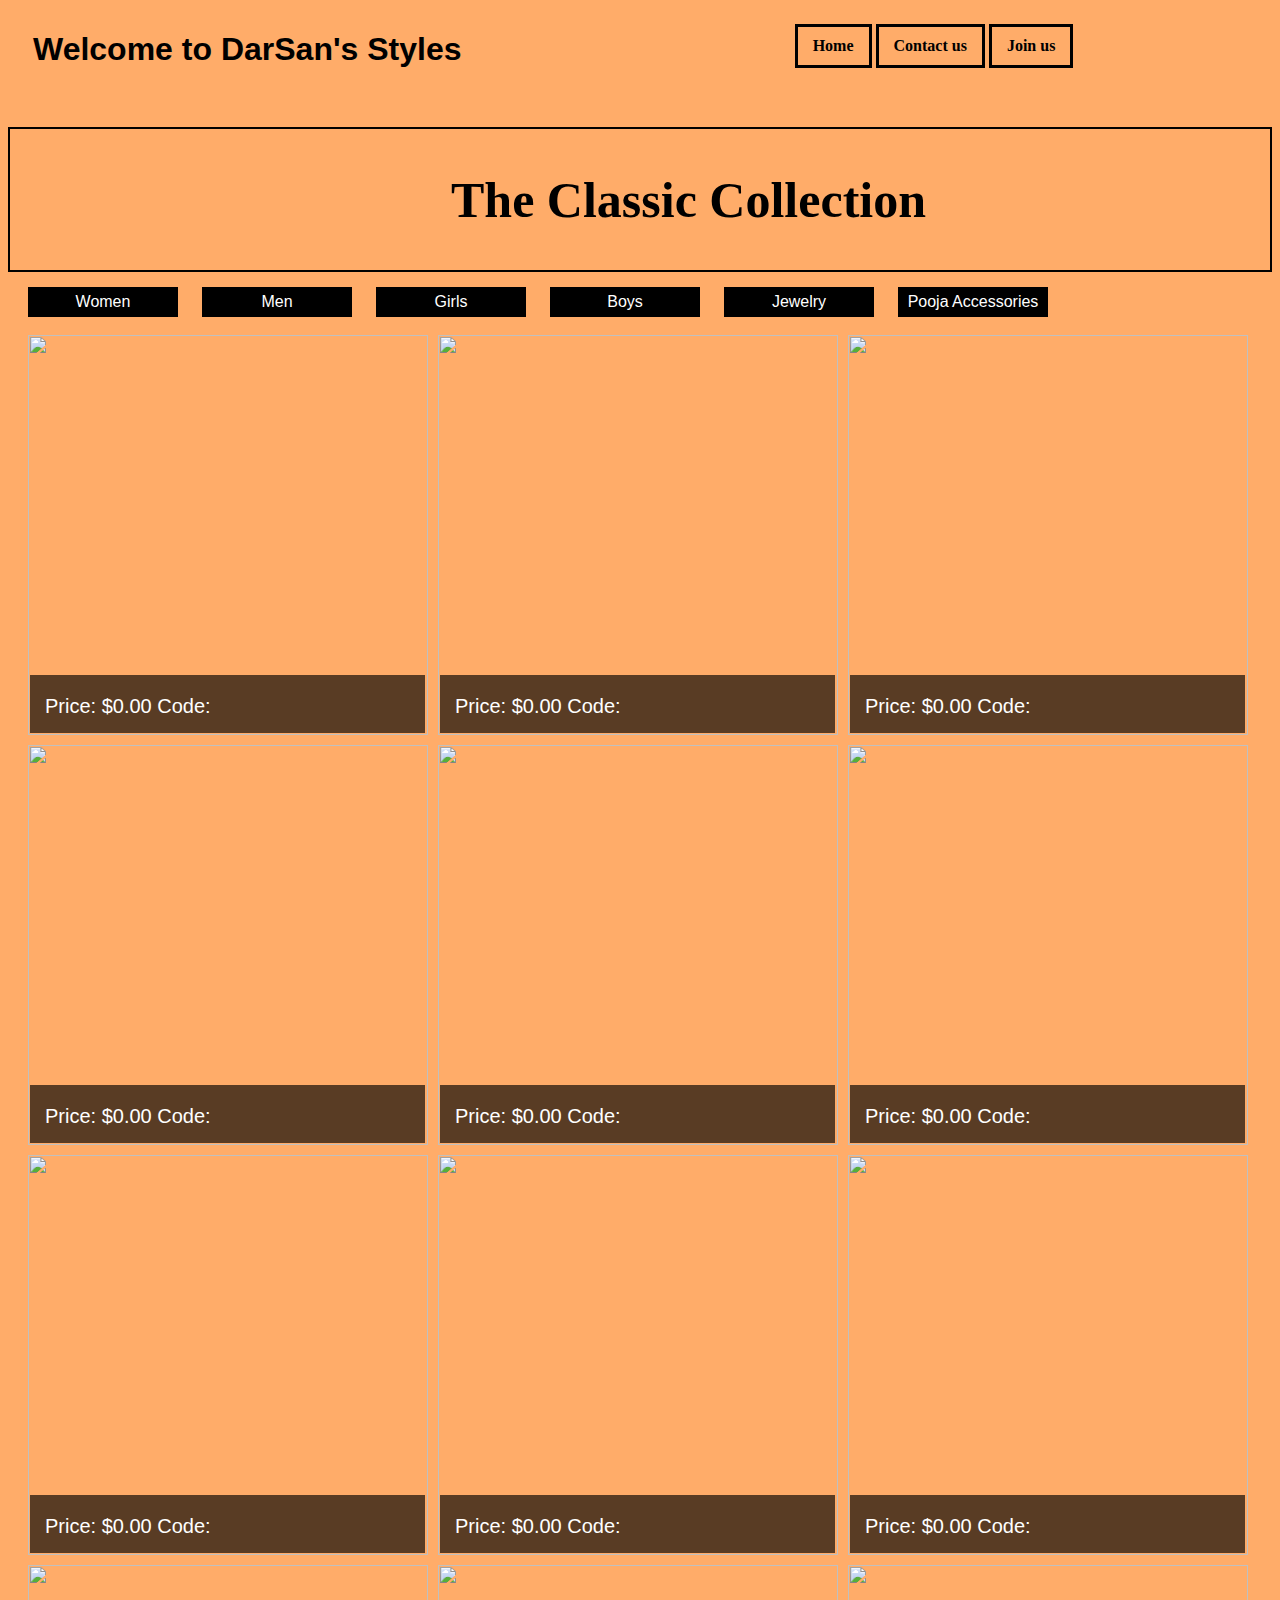
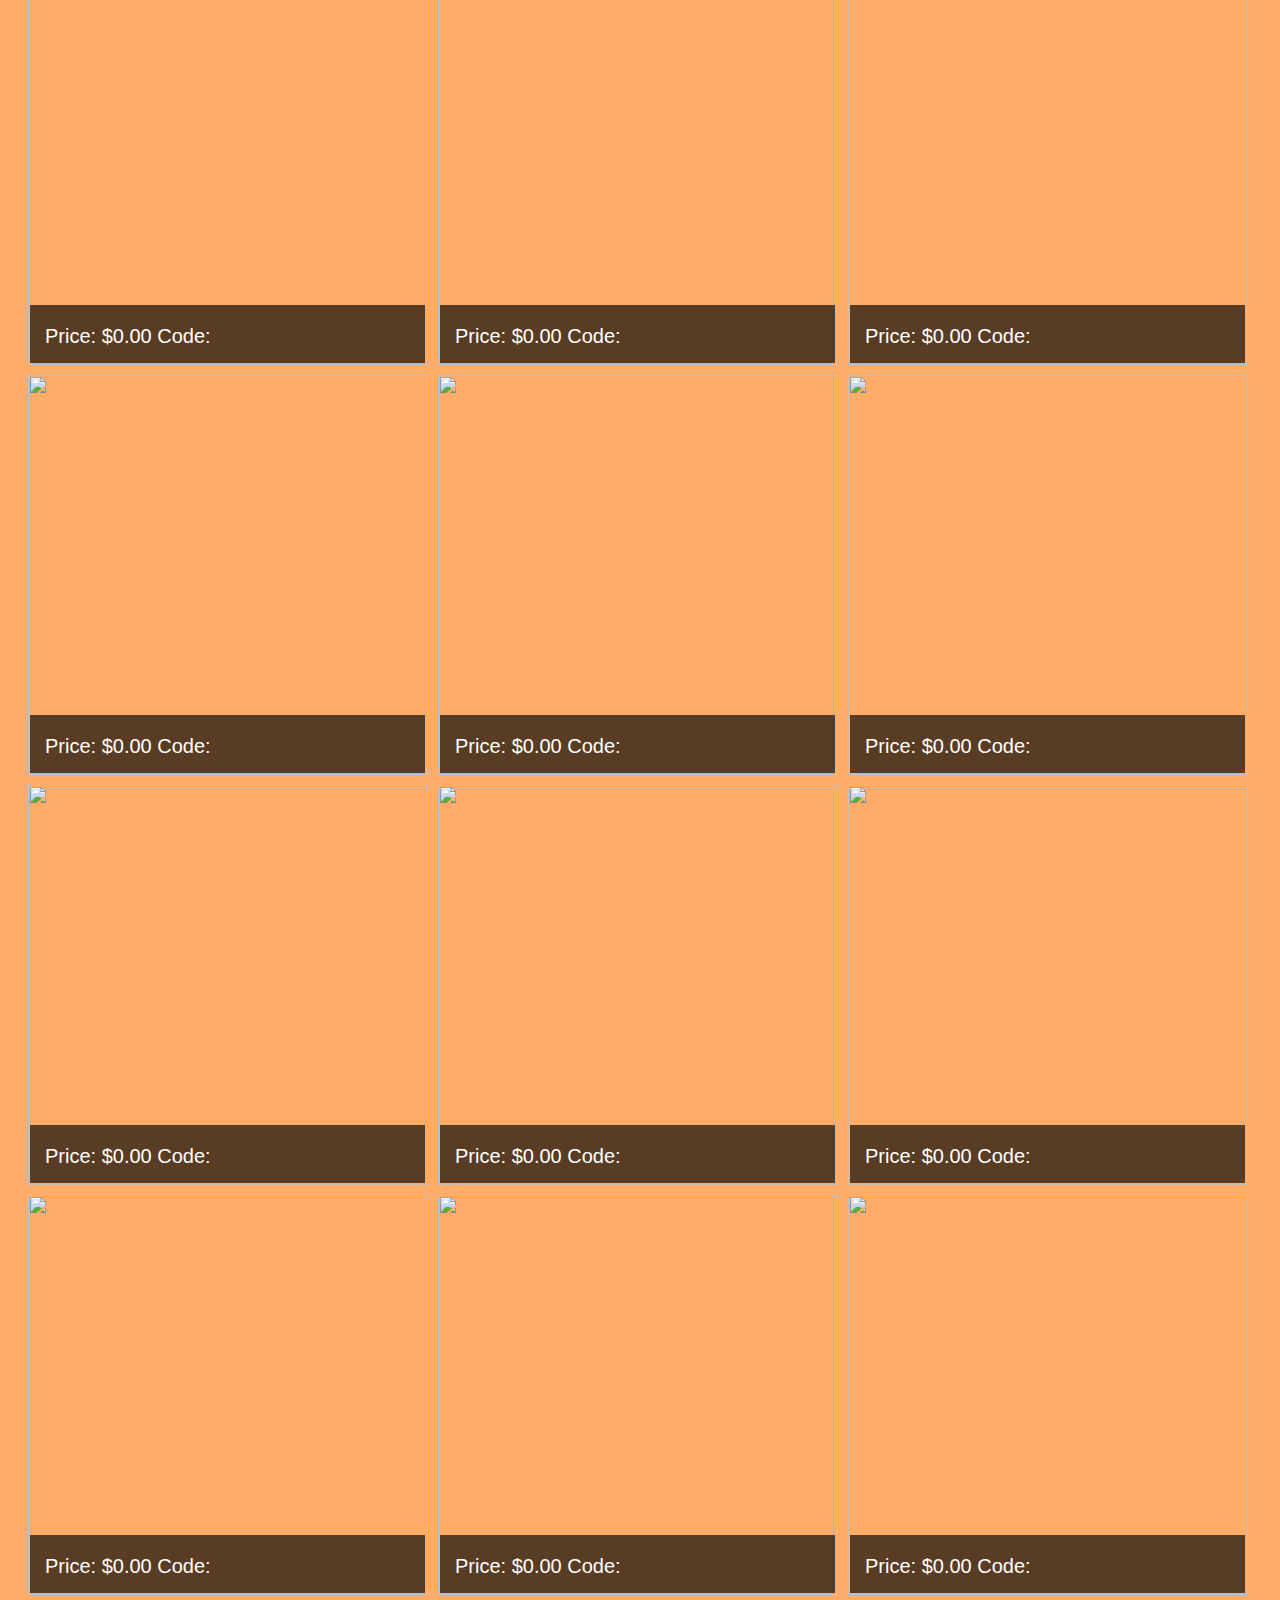
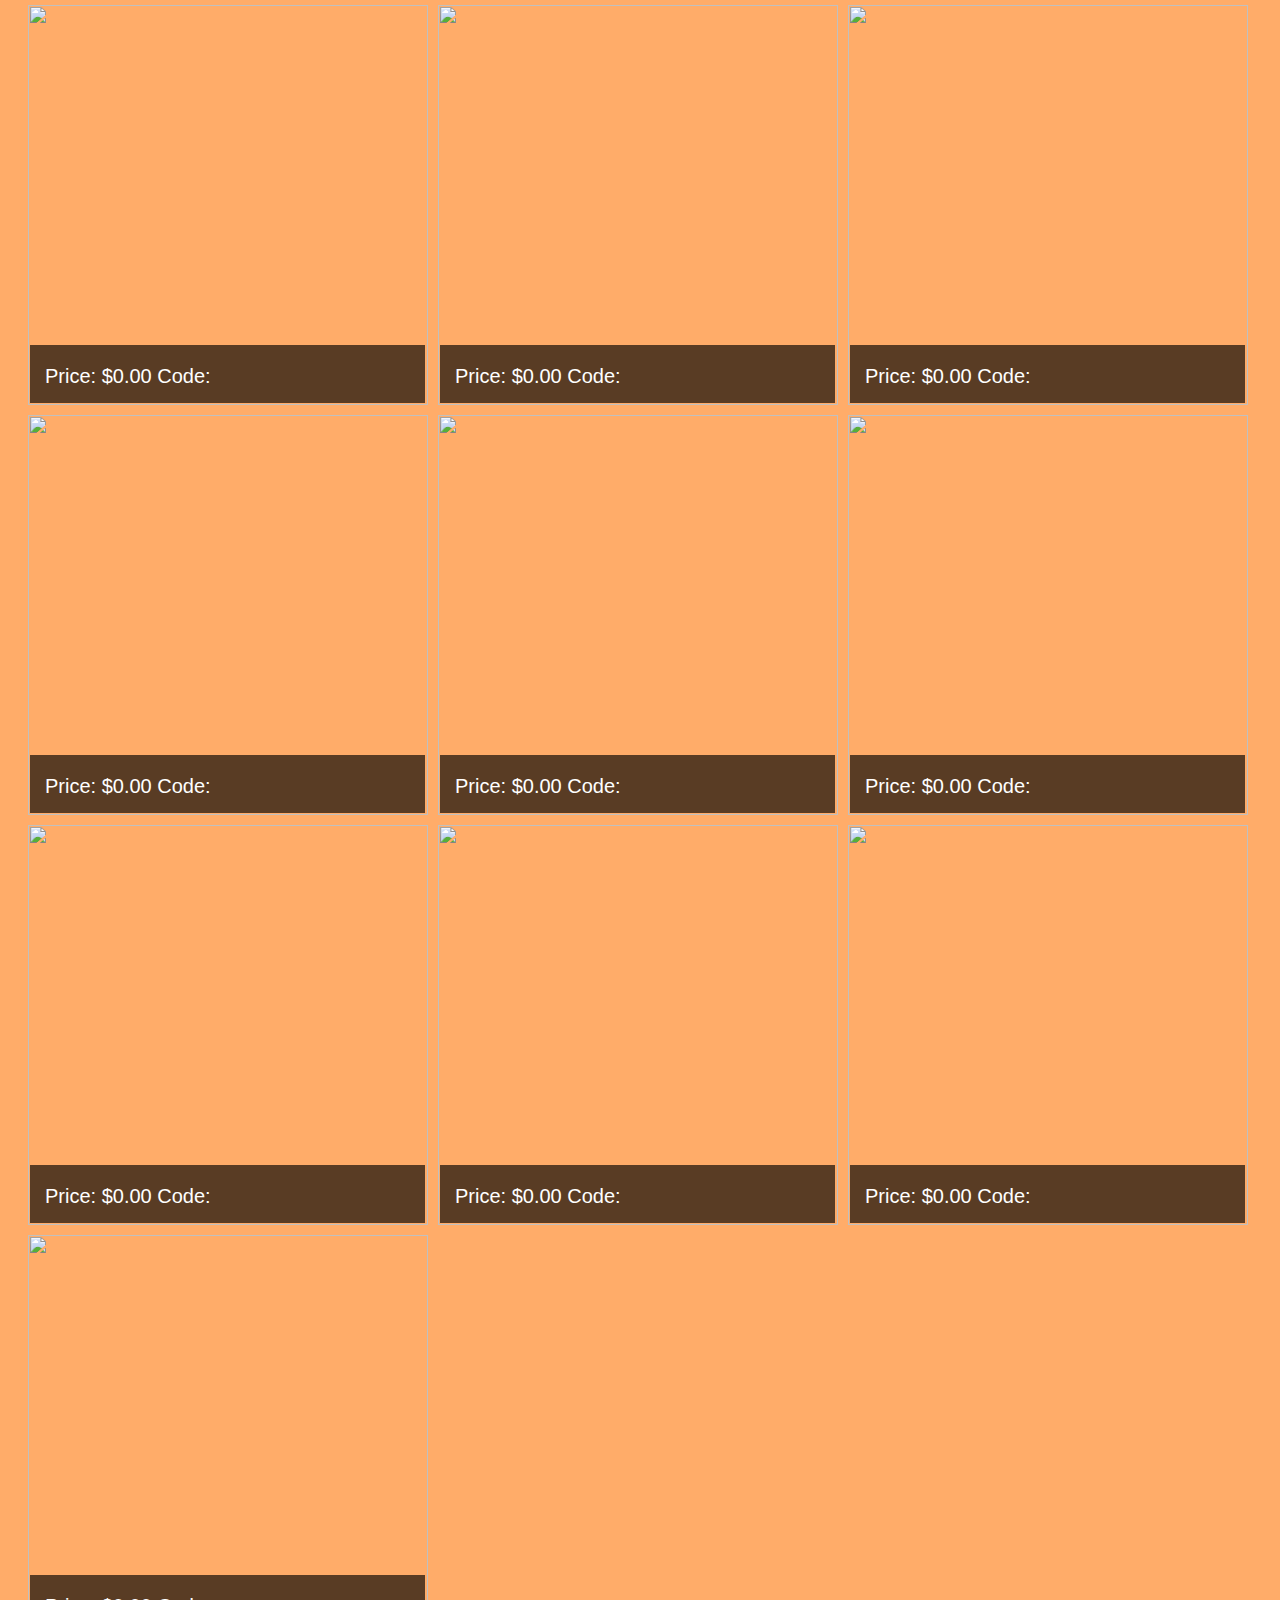
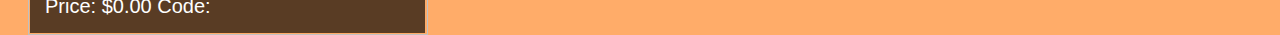
==== boys.html @ f99333bf "Add files via upload" ====
<!DOCTYPE html>
<html>
	<head>
		<meta charset="utf-8">
		<link rel="stylesheet" href="darsanstyle.css">
		<script defer src="darsan.js"></script>
		<title>DarSan Styles</title>
	</head>
	<body>
		<div class="container-2">
			<h1>Welcome to DarSan's Styles</h1>
		</div>
		<table class="site-nav">
			<tr>
				<th class="nav"><a href="index.html">Home</a></th>
				<th class="nav"><a href="Contact us.html">Contact us</a></th>
				<th class="nav"><a href="Join us.html">Join us</a></th>
			</tr>
		</table>
		<br>
		<br>
		<div class="text">
			<p>
				<h2>The Classic Collection</h2>
			</p>
		</div>

		<li class="dropdown">
			<div class="dropdown">
			  <button class="dropbtn">Women</button>
			  <div class="dropdown-content">
			  <a href="sarees.html#">Sarees</a>
			  <a href="dresses.html">Dresses</a>
			  <a href="croptop lehengas.html">CropTop Lehengas</a>
			  <a href="night wear.html">Night Wear</a>
			  <a href="ladies accessories.html">Ladies Accessories</a>
			  </div>
			</div> 
		</li>

		<li class="dropdown">
			<div class="dropdown">
		  	<button class="dropbtn">Men</button>
			  	<div class="dropdown-content">
				  	<a href="kurtas.html">Kurtas</a>
				  	<a href="t-shirts.html">T-shirts</a>
			  		<a href="dhotis.html">Dhotis</a>
			  		<a href="shirts.html">Shirts</a>
			  		<a href="zari towels.html">Zari Towels</a>
		  		</div>
			</div>
		</li>

		<li class="dropdown">
			<div class="dropdown">
			 <a href="girls.html#"><button class="dropbtn">Girls</button></a>
			  <div class="dropdown-content">
			  </div>
			</div>
		</li>
		<li class="dropdown">
			<div class="dropdown">
			  <a href="boys.html"><button class="dropbtn">Boys</button></a>
			  <div class="dropdown-content">  
			  </div>
			</div>
		</li>
		<li class="dropdown">
			<div class="dropdown">
			  <a href="jewelry.html"><button class="dropbtn">Jewelry</button></a>
			  <div class="dropdown-content">
			  </div>
			</div>
		</li>
		<li class="dropdown">
			<div class="dropdown-style">
			<div class="dropdown">
			 <a href="pooja accessories.html"><button class="dropbtn">Pooja Accessories</button></a>
			  <div class="dropdown-content">
			  </div>
			</div>
		</li>
		</div><br> <br>
		<div class="container-3"> 
			<div class="img-dis"><img src="add pic 1).jpeg"><div class="banner-description"><p>Price: $0.00 Code: </p></div></div>
			<div class="img-dis"><img src="add pic 2).jpeg"><div class="banner-description"><p>Price: $0.00 Code: </p></div></div>
			<div class="img-dis"><img src="add pic 3).jpeg"><div class="banner-description"><p>Price: $0.00 Code: </p></div></div>
			<div class="img-dis"><img src="add pic 4).jpeg"><div class="banner-description"><p>Price: $0.00 Code: </p></div></div>
			<div class="img-dis"><img src="add pic 5).jpeg"><div class="banner-description"><p>Price: $0.00 Code: </p></div></div>
			<div class="img-dis"><img src="add pic 6).jpeg"><div class="banner-description"><p>Price: $0.00 Code: </p></div></div>
			<div class="img-dis"><img src="add pic 7).jpeg"><div class="banner-description"><p>Price: $0.00 Code: </p></div></div>
			<div class="img-dis"><img src="add pic 8).jpeg"><div class="banner-description"><p>Price: $0.00 Code: </p></div></div>
			<div class="img-dis"><img src="add pic 9).jpeg"><div class="banner-description"><p>Price: $0.00 Code: </p></div></div>
			<div class="img-dis"><img src="add pic 10).jpeg"><div class="banner-description"><p>Price: $0.00 Code: </p></div></div>
			<div class="img-dis"><img src="add pic 11).jpeg"><div class="banner-description"><p>Price: $0.00 Code: </p></div></div>
			<div class="img-dis"><img src="add pic 12).jpeg"><div class="banner-description"><p>Price: $0.00 Code: </p></div></div>
			<div class="img-dis"><img src="add pic 13).jpeg"><div class="banner-description"><p>Price: $0.00 Code: </p></div></div>
			<div class="img-dis"><img src="add pic 14).jpeg"><div class="banner-description"><p>Price: $0.00 Code: </p></div></div>
			<div class="img-dis"><img src="add pic 15).jpeg"><div class="banner-description"><p>Price: $0.00 Code: </p></div></div>
			<div class="img-dis"><img src="add pic 16).jpeg"><div class="banner-description"><p>Price: $0.00 Code: </p></div></div>
			<div class="img-dis"><img src="add pic 17).jpeg"><div class="banner-description"><p>Price: $0.00 Code: </p></div></div>
			<div class="img-dis"><img src="add pic 18).jpeg"><div class="banner-description"><p>Price: $0.00 Code: </p></div></div>
			<div class="img-dis"><img src="add pic 19).jpeg"><div class="banner-description"><p>Price: $0.00 Code: </p></div></div>
			<div class="img-dis"><img src="add pic 20).jpeg"><div class="banner-description"><p>Price: $0.00 Code: </p></div></div>
			<div class="img-dis"><img src="add pic 21).jpeg"><div class="banner-description"><p>Price: $0.00 Code: </p></div></div>
			<div class="img-dis"><img src="add pic 22).jpeg"><div class="banner-description"><p>Price: $0.00 Code: </p></div></div>
			<div class="img-dis"><img src="add pic 23).jpeg"><div class="banner-description"><p>Price: $0.00 Code: </p></div></div>
			<div class="img-dis"><img src="add pic 24).jpeg"><div class="banner-description"><p>Price: $0.00 Code: </p></div></div>
			<div class="img-dis"><img src="add pic 25).jpeg"><div class="banner-description"><p>Price: $0.00 Code: </p></div></div>
			<div class="img-dis"><img src="add pic 26).jpeg"><div class="banner-description"><p>Price: $0.00 Code: </p></div></div>
			<div class="img-dis"><img src="add pic 27).jpeg"><div class="banner-description"><p>Price: $0.00 Code: </p></div></div>
			<div class="img-dis"><img src="add pic 28).jpeg"><div class="banner-description"><p>Price: $0.00 Code: </p></div></div>
			<div class="img-dis"><img src="add pic 29).jpeg"><div class="banner-description"><p>Price: $0.00 Code: </p></div></div>
			<div class="img-dis"><img src="add pic 30).jpeg"><div class="banner-description"><p>Price: $0.00 Code: </p></div></div>
			<div class="img-dis"><img src="add pic 31).jpeg"><div class="banner-description"><p>Price: $0.00 Code: </p></div></div>
		</div>
		</div>
			</div>
			<br>
		</div>
	</body>
</html>
---- darsanstyle.css ----
*{
	box-sizing: border-box;
}
	h1{
		font-family: Tahoma, sans-serif;
		color: black;
		margin-left: 25px;
		padding-top: 10px;
	}

	h3{
		font-family: Tahoma, sans-serif;
		color: black;
		margin-left: 30%;
	}

	p{
		font-family: Tahoma, sans-serif;
		font-size: 20px;
		margin-left: 15px;
	}

	h2{
		font-family: 'Brush Script MT', cursive;
		font-size: 50px;
		color: black;
		margin-left: 35%;
		background-color: #ffac69;
	}

	body{
		background-color: #ffac69;
		background-position: top;
		background-repeat: repeat;
		background-size: 200%;
		
	}

/*containers*/

	.container-2{
		width: 550px;
		height: 0px;
	}

/* end containers */

/*site-nav*/

	.site-nav{
		margin-left: 62%;
		padding-bottom: 20px;
	}

	.site-nav li{
		list-style: none;
		float: left;

		margin-bottom: 15px;
		margin-right: 5px;
		margin-left: 5px;	
	}

	.site-nav a{
		display: block;
		text-decoration: none;
		color: black;
		padding: 10px 15px;
		border: 3px solid black;
	}

	.site-nav a:hover{
		background-color: black;
		color: white;
	}

	.site-nav a:active{
		background-color: black;
		color: white;
	}

	.nav{
		margin-left: 7px;
	}

/* end site-nav */

/*The Classic Collection*/

	.text{
		background-color: #ffac69;
		width: 	100%;
		height: 100%;
		border: 2px solid black;
		display: block;
	}

/* end The Classic Collection */

/* dropdown */
	
	.dropbtn {
	  background-color: black;
	  color: white;
	  min-width: 150px;
	  min-height: 30px;
	  font-size: 16px;
	  border: none;
	}

	.dropdown {
	  position: relative;
	  display: inline-block;
	  margin-left: 10px;
	  padding-top: 1%;
	}

	.dropdown-content {
	  display: none;
	  position: absolute;
	  background-color: black;
	  min-width: 175px;
	  z-index: 1;
	}

	.dropdown-content a {
	  color: black;
	  padding: 12px 16px;
	  text-decoration: none;
	  display: block;
	  margin-left: 5%;
	  background-color: skyblue;
	}

	.dropdown-content a:hover {
		background-color: orange;
		color: white;
	}

	.dropdown:hover .dropdown-content {
		display: block;
	}

	.dropdn-cnt-2 {
	    display: none;
	    position: relative;
	    background-color: black;
	    min-width: 175px;
	    z-index: 1;
	    margin-top: 42px;
	    border-top: 2px solid black;
	    border-bottom: 2px solid black;
	}

	.dropdn-cnt-2 a {
	    color: black;
	    padding: 12px 16px;
	    text-decoration: none;
	    display: block;
	    margin-left: 5%;
	    background-color: skyblue;
	}

	.dropdn-cnt-2 a:hover {
		background-color: orange;
		color: white;
	}

	.dropdown:hover .dropdn-cnt-2 {
		display: block;
	  	margin-left: 50px;
	}

/* end drpdown */

/* product show */

	.saree{
	    display: inline-block;
	    margin-left: 10px;
	    padding-top: 1%;
	}

	.sections{
		font-family: Tahoma, sans-serif;
	}

	.products{
		margin-left: 0.5%;
		background-color: black;
		margin-top: 2%;
		width: 90%;
		padding-bottom: 10%;
		padding-top: 0.011%;
		font-family: Tahoma, sans-serif;
	}

	.container-3{
			display: grid;
			grid-template-columns: repeat(3, 400px);
			grid-gap: 10px;
			height: 400vh;
			width: auto;
		}
	.container-3 img{
		width: 400px;
		height: 400px;
	}

	#lightbox{
		position: fixed;
		z-index: 1000;
		top: 0;
		width: 100%;
		height: 100%;
		background: rgb(0, 0, 0, .8);
		display: none;
	}

	#lightbox.active{
		display: flex;
		justify-content: center;
		align-items: center;
	}

	#lightbox img{
		max-width: 90%;
		max-height: 90%;
		padding: 4px;
		background-color: black;
		border: 2px solid black;
	}


	.banner-description{
		position: absolute;
		bottom: 2px;
		left: 2px;
		color: white;
		background-color: rgba(0, 0, 0, .65);
		width: 104%;
		height: 58px;
		font-size: 13px;
	}


	.img-dis{
		position: relative;
		margin-left: 20px;

	}

	.img-dis img{
		display: block;
	}

/* end product show */
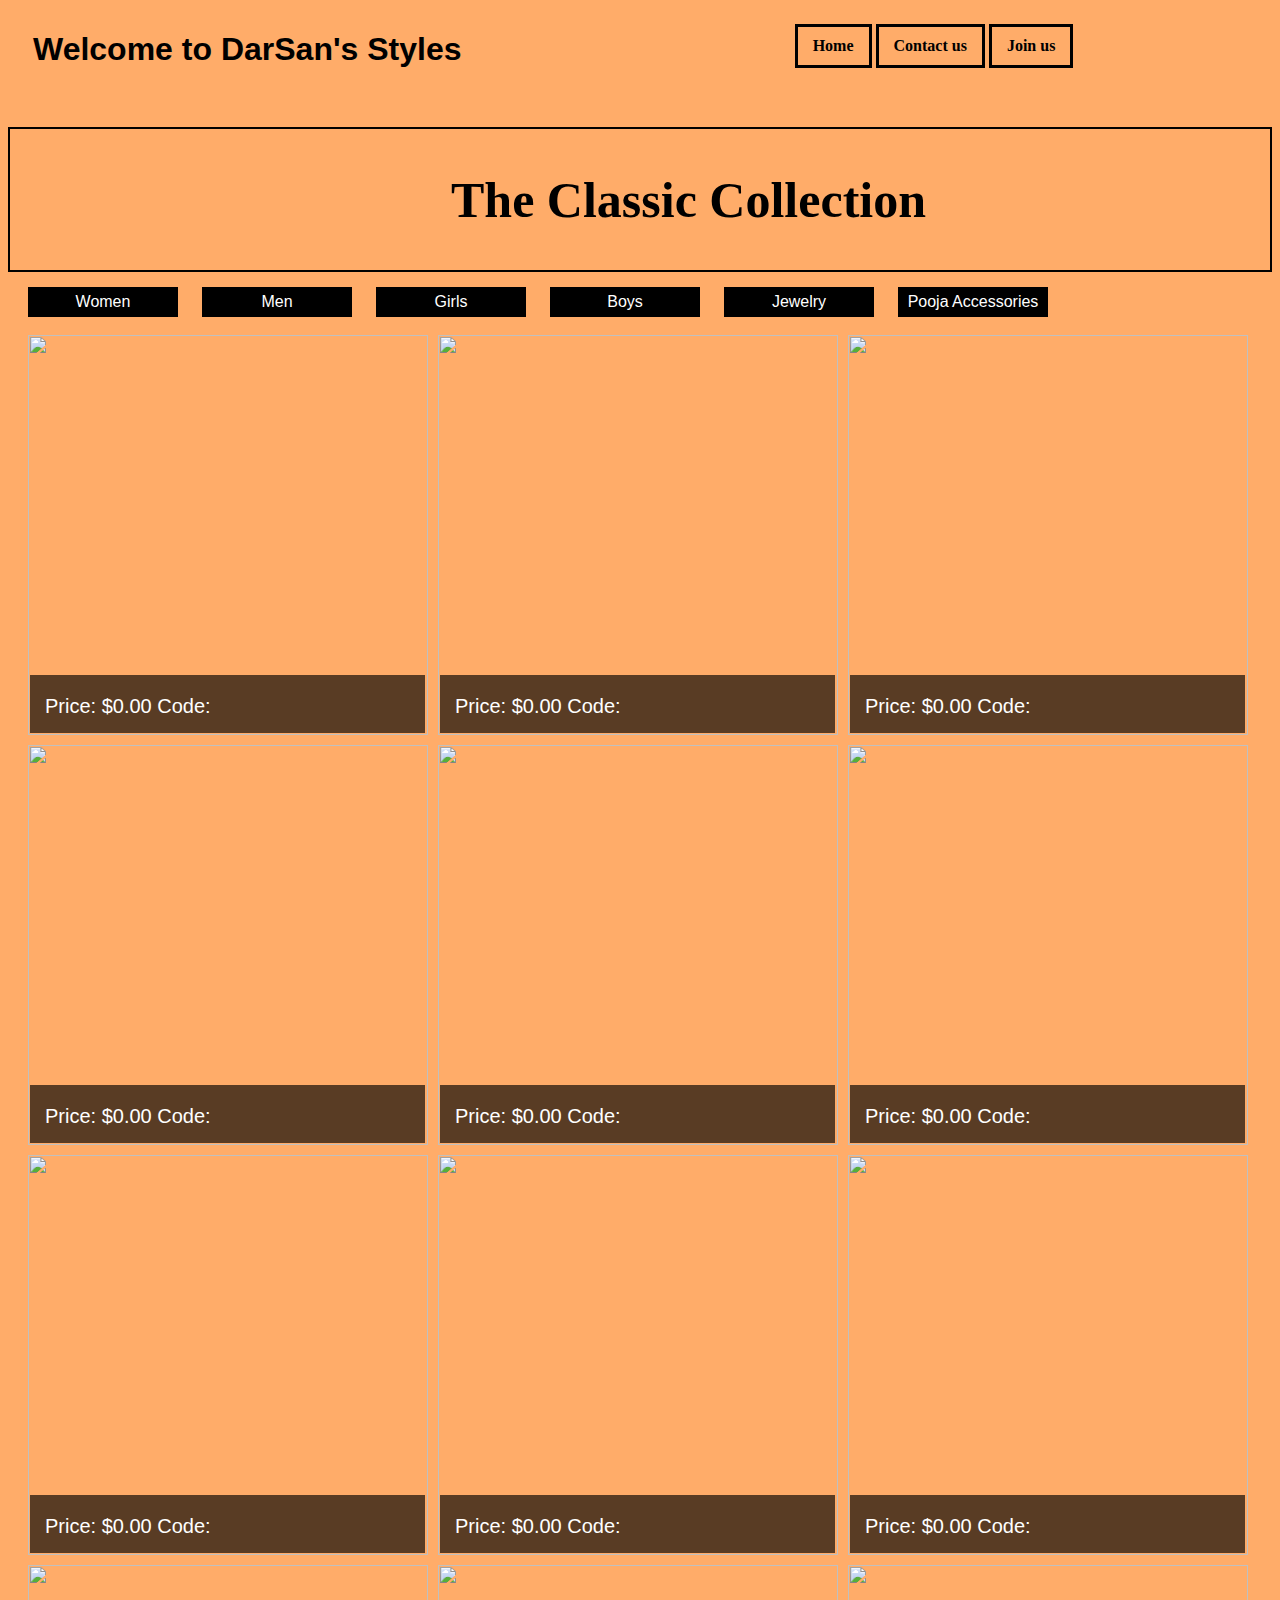
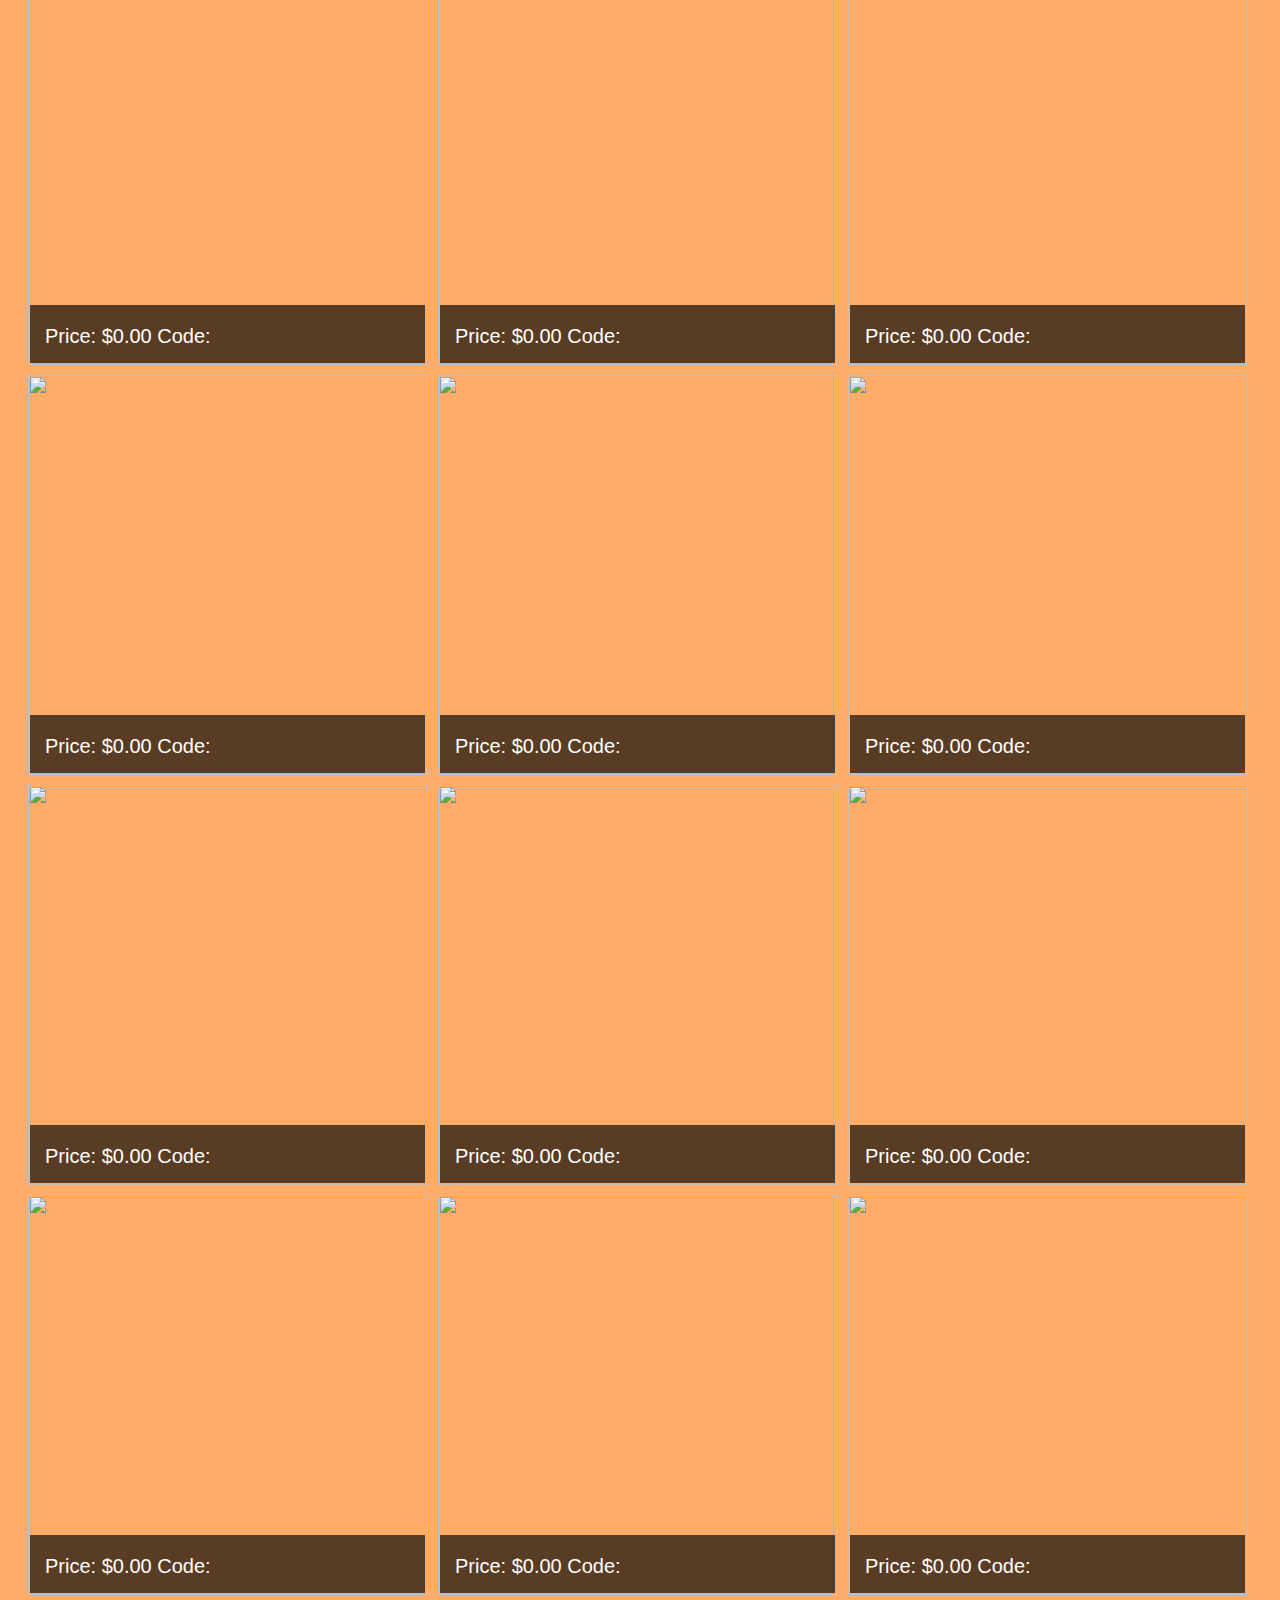
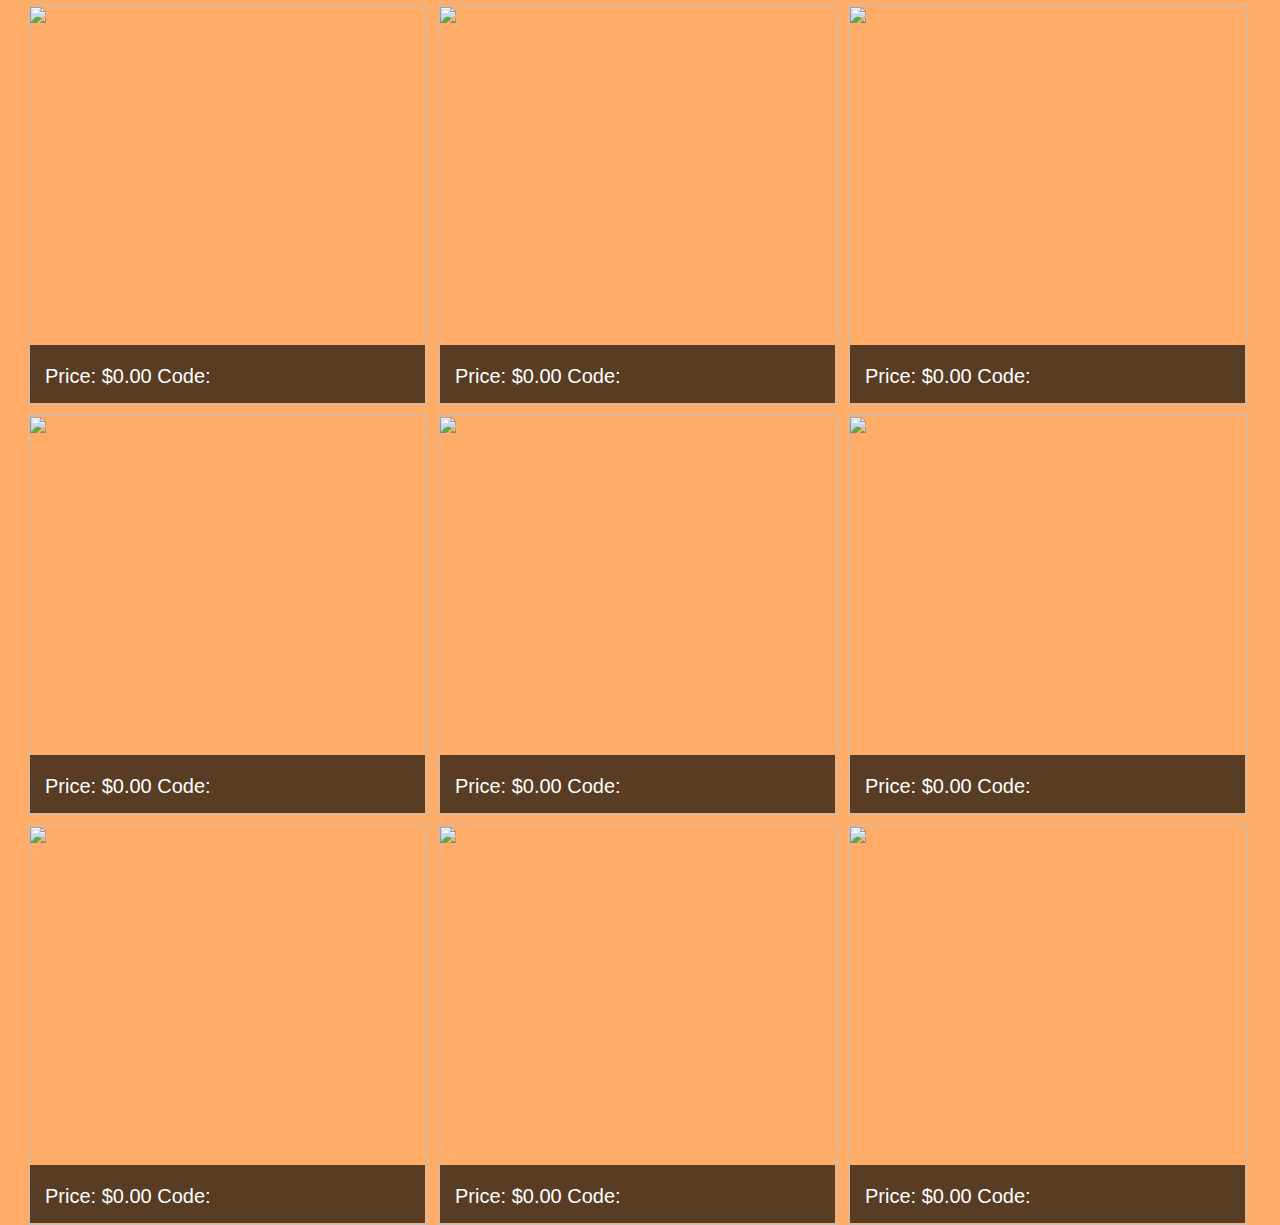
==== commit 2e82d131: "Add files via upload" ====
--- a/boys.html
+++ b/boys.html
@@ -29,7 +29,14 @@
 			<div class="dropdown">
 			  <button class="dropbtn">Women</button>
 			  <div class="dropdown-content">
-			  <a href="sarees.html#">Sarees</a>
+			  <a href="#">Sarees</a>
+			  </div>
+			  <div class="dropdn-cnt-2">
+			  	<a href="Silk Sarees.html">Silk Sarees</a>
+			  	<a href="Fancy Sarees.html">Fancy Sarees</a>
+			  	<a href="Handbloom Sarees.html">Handbloom Sarees</a>
+			  </div>
+			  <div class="dropdown-content">
 			  <a href="dresses.html">Dresses</a>
 			  <a href="croptop lehengas.html">CropTop Lehengas</a>
 			  <a href="night wear.html">Night Wear</a>
@@ -82,37 +89,36 @@
 		</li>
 		</div><br> <br>
 		<div class="container-3"> 
-			<div class="img-dis"><img src="add pic 1).jpeg"><div class="banner-description"><p>Price: $0.00 Code: </p></div></div>
-			<div class="img-dis"><img src="add pic 2).jpeg"><div class="banner-description"><p>Price: $0.00 Code: </p></div></div>
-			<div class="img-dis"><img src="add pic 3).jpeg"><div class="banner-description"><p>Price: $0.00 Code: </p></div></div>
-			<div class="img-dis"><img src="add pic 4).jpeg"><div class="banner-description"><p>Price: $0.00 Code: </p></div></div>
-			<div class="img-dis"><img src="add pic 5).jpeg"><div class="banner-description"><p>Price: $0.00 Code: </p></div></div>
-			<div class="img-dis"><img src="add pic 6).jpeg"><div class="banner-description"><p>Price: $0.00 Code: </p></div></div>
-			<div class="img-dis"><img src="add pic 7).jpeg"><div class="banner-description"><p>Price: $0.00 Code: </p></div></div>
-			<div class="img-dis"><img src="add pic 8).jpeg"><div class="banner-description"><p>Price: $0.00 Code: </p></div></div>
-			<div class="img-dis"><img src="add pic 9).jpeg"><div class="banner-description"><p>Price: $0.00 Code: </p></div></div>
-			<div class="img-dis"><img src="add pic 10).jpeg"><div class="banner-description"><p>Price: $0.00 Code: </p></div></div>
-			<div class="img-dis"><img src="add pic 11).jpeg"><div class="banner-description"><p>Price: $0.00 Code: </p></div></div>
-			<div class="img-dis"><img src="add pic 12).jpeg"><div class="banner-description"><p>Price: $0.00 Code: </p></div></div>
-			<div class="img-dis"><img src="add pic 13).jpeg"><div class="banner-description"><p>Price: $0.00 Code: </p></div></div>
-			<div class="img-dis"><img src="add pic 14).jpeg"><div class="banner-description"><p>Price: $0.00 Code: </p></div></div>
-			<div class="img-dis"><img src="add pic 15).jpeg"><div class="banner-description"><p>Price: $0.00 Code: </p></div></div>
-			<div class="img-dis"><img src="add pic 16).jpeg"><div class="banner-description"><p>Price: $0.00 Code: </p></div></div>
-			<div class="img-dis"><img src="add pic 17).jpeg"><div class="banner-description"><p>Price: $0.00 Code: </p></div></div>
-			<div class="img-dis"><img src="add pic 18).jpeg"><div class="banner-description"><p>Price: $0.00 Code: </p></div></div>
-			<div class="img-dis"><img src="add pic 19).jpeg"><div class="banner-description"><p>Price: $0.00 Code: </p></div></div>
-			<div class="img-dis"><img src="add pic 20).jpeg"><div class="banner-description"><p>Price: $0.00 Code: </p></div></div>
-			<div class="img-dis"><img src="add pic 21).jpeg"><div class="banner-description"><p>Price: $0.00 Code: </p></div></div>
-			<div class="img-dis"><img src="add pic 22).jpeg"><div class="banner-description"><p>Price: $0.00 Code: </p></div></div>
-			<div class="img-dis"><img src="add pic 23).jpeg"><div class="banner-description"><p>Price: $0.00 Code: </p></div></div>
-			<div class="img-dis"><img src="add pic 24).jpeg"><div class="banner-description"><p>Price: $0.00 Code: </p></div></div>
-			<div class="img-dis"><img src="add pic 25).jpeg"><div class="banner-description"><p>Price: $0.00 Code: </p></div></div>
-			<div class="img-dis"><img src="add pic 26).jpeg"><div class="banner-description"><p>Price: $0.00 Code: </p></div></div>
-			<div class="img-dis"><img src="add pic 27).jpeg"><div class="banner-description"><p>Price: $0.00 Code: </p></div></div>
-			<div class="img-dis"><img src="add pic 28).jpeg"><div class="banner-description"><p>Price: $0.00 Code: </p></div></div>
-			<div class="img-dis"><img src="add pic 29).jpeg"><div class="banner-description"><p>Price: $0.00 Code: </p></div></div>
-			<div class="img-dis"><img src="add pic 30).jpeg"><div class="banner-description"><p>Price: $0.00 Code: </p></div></div>
-			<div class="img-dis"><img src="add pic 31).jpeg"><div class="banner-description"><p>Price: $0.00 Code: </p></div></div>
+			<div class="img-dis"><img src="add pic 1).jpeg" width="200" height="auto"><div class="banner-description"><p>Price: $0.00 Code: </p></div></div>
+			<div class="img-dis"><img src="add pic 2).jpeg" width="200" height="auto"><div class="banner-description"><p>Price: $0.00 Code: </p></div></div>
+			<div class="img-dis"><img src="add pic 3).jpeg" width="200" height="auto"><div class="banner-description"><p>Price: $0.00 Code: </p></div></div>
+			<div class="img-dis"><img src="add pic 4).jpeg" width="200" height="auto"><div class="banner-description"><p>Price: $0.00 Code: </p></div></div>
+			<div class="img-dis"><img src="add pic 5).jpeg" width="200" height="auto"><div class="banner-description"><p>Price: $0.00 Code: </p></div></div>
+			<div class="img-dis"><img src="add pic 6).jpeg" width="200" height="auto"><div class="banner-description"><p>Price: $0.00 Code: </p></div></div>
+			<div class="img-dis"><img src="add pic 7).jpeg" width="200" height="auto"><div class="banner-description"><p>Price: $0.00 Code: </p></div></div>
+			<div class="img-dis"><img src="add pic 8).jpeg" width="200" height="auto"><div class="banner-description"><p>Price: $0.00 Code: </p></div></div>
+			<div class="img-dis"><img src="add pic 9).jpeg" width="200" height="auto"><div class="banner-description"><p>Price: $0.00 Code: </p></div></div>
+			<div class="img-dis"><img src="add pic 10).jpeg" width="200" height="auto"><div class="banner-description"><p>Price: $0.00 Code: </p></div></div>
+			<div class="img-dis"><img src="add pic 11).jpeg" width="200" height="auto"><div class="banner-description"><p>Price: $0.00 Code: </p></div></div>
+			<div class="img-dis"><img src="add pic 12).jpeg" width="200" height="auto"><div class="banner-description"><p>Price: $0.00 Code: </p></div></div>
+			<div class="img-dis"><img src="add pic 13).jpeg" width="200" height="auto"><div class="banner-description"><p>Price: $0.00 Code: </p></div></div>
+			<div class="img-dis"><img src="add pic 14).jpeg" width="200" height="auto"><div class="banner-description"><p>Price: $0.00 Code: </p></div></div>
+			<div class="img-dis"><img src="add pic 15).jpeg" width="200" height="auto"><div class="banner-description"><p>Price: $0.00 Code: </p></div></div>
+			<div class="img-dis"><img src="add pic 16).jpeg" width="200" height="auto"><div class="banner-description"><p>Price: $0.00 Code: </p></div></div>
+			<div class="img-dis"><img src="add pic 17).jpeg" width="200" height="auto"><div class="banner-description"><p>Price: $0.00 Code: </p></div></div>
+			<div class="img-dis"><img src="add pic 18).jpeg" width="200" height="auto"><div class="banner-description"><p>Price: $0.00 Code: </p></div></div>
+			<div class="img-dis"><img src="add pic 19).jpeg" width="200" height="auto"><div class="banner-description"><p>Price: $0.00 Code: </p></div></div>
+			<div class="img-dis"><img src="add pic 20).jpeg" width="200" height="auto"><div class="banner-description"><p>Price: $0.00 Code: </p></div></div>
+			<div class="img-dis"><img src="add pic 21).jpeg" width="200" height="auto"><div class="banner-description"><p>Price: $0.00 Code: </p></div></div>
+			<div class="img-dis"><img src="add pic 22).jpeg" width="200" height="auto"><div class="banner-description"><p>Price: $0.00 Code: </p></div></div>
+			<div class="img-dis"><img src="add pic 23).jpeg" width="200" height="auto"><div class="banner-description"><p>Price: $0.00 Code: </p></div></div>
+			<div class="img-dis"><img src="add pic 24).jpeg" width="200" height="auto"><div class="banner-description"><p>Price: $0.00 Code: </p></div></div>
+			<div class="img-dis"><img src="add pic 25).jpeg" width="200" height="auto"><div class="banner-description"><p>Price: $0.00 Code: </p></div></div>
+			<div class="img-dis"><img src="add pic 26).jpeg" width="200" height="auto"><div class="banner-description"><p>Price: $0.00 Code: </p></div></div>
+			<div class="img-dis"><img src="add pic 27).jpeg" width="200" height="auto"><div class="banner-description"><p>Price: $0.00 Code: </p></div></div>
+			<div class="img-dis"><img src="add pic 28).jpeg" width="200" height="auto"><div class="banner-description"><p>Price: $0.00 Code: </p></div></div>
+			<div class="img-dis"><img src="add pic 29).jpeg" width="200" height="auto"><div class="banner-description"><p>Price: $0.00 Code: </p></div></div>
+			<div class="img-dis"><img src="add pic 30).jpeg" width="200" height="auto"><div class="banner-description"><p>Price: $0.00 Code: </p></div></div>
 		</div>
 		</div>
 			</div>
--- a/darsanstyle.css
+++ b/darsanstyle.css
@@ -121,6 +121,7 @@
 	  background-color: black;
 	  min-width: 175px;
 	  z-index: 1;
+	  border: 2px solid black;
 	}
 
 	.dropdown-content a {
@@ -147,9 +148,8 @@
 	    background-color: black;
 	    min-width: 175px;
 	    z-index: 1;
-	    margin-top: 42px;
-	    border-top: 2px solid black;
-	    border-bottom: 2px solid black;
+	    margin-top: 44px;
+	    border: 2px solid black;
 	}
 
 	.dropdn-cnt-2 a {
@@ -174,16 +174,6 @@
 /* end drpdown */
 
 /* product show */
-
-	.saree{
-	    display: inline-block;
-	    margin-left: 10px;
-	    padding-top: 1%;
-	}
-
-	.sections{
-		font-family: Tahoma, sans-serif;
-	}
 
 	.products{
 		margin-left: 0.5%;
